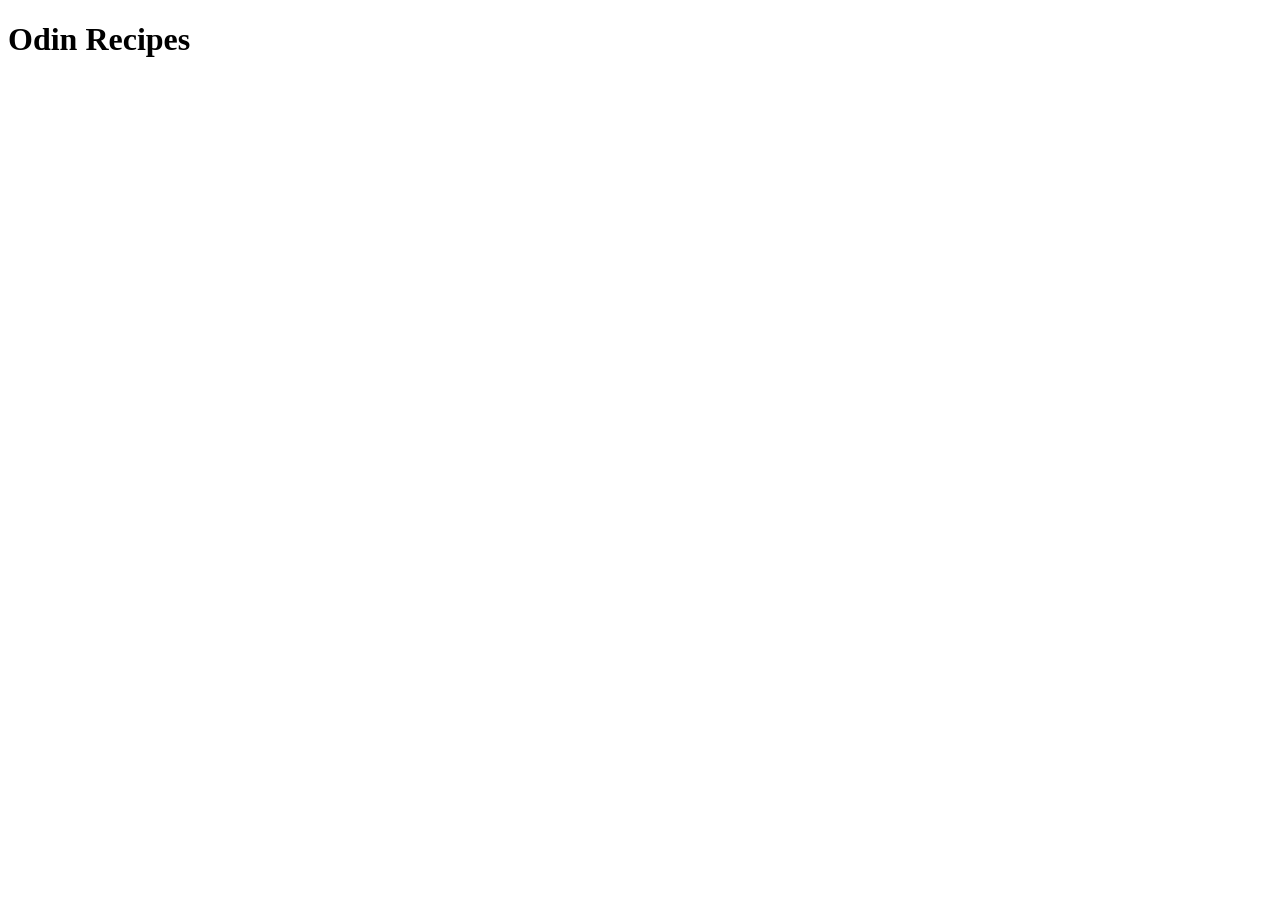
==== index.html @ b30a3f77 "project structure created and recipe images added" ====
<!DOCTYPE html>
<html lang="en">
    
<head>
    <meta charset="UTF-8">
    <meta name="viewport" content="width=device-width, initial-scale=1.0">
    <title>Recipes</title>
</head>

<body>
    <h1>Odin Recipes</h1>
    <br>
</body>

</html>
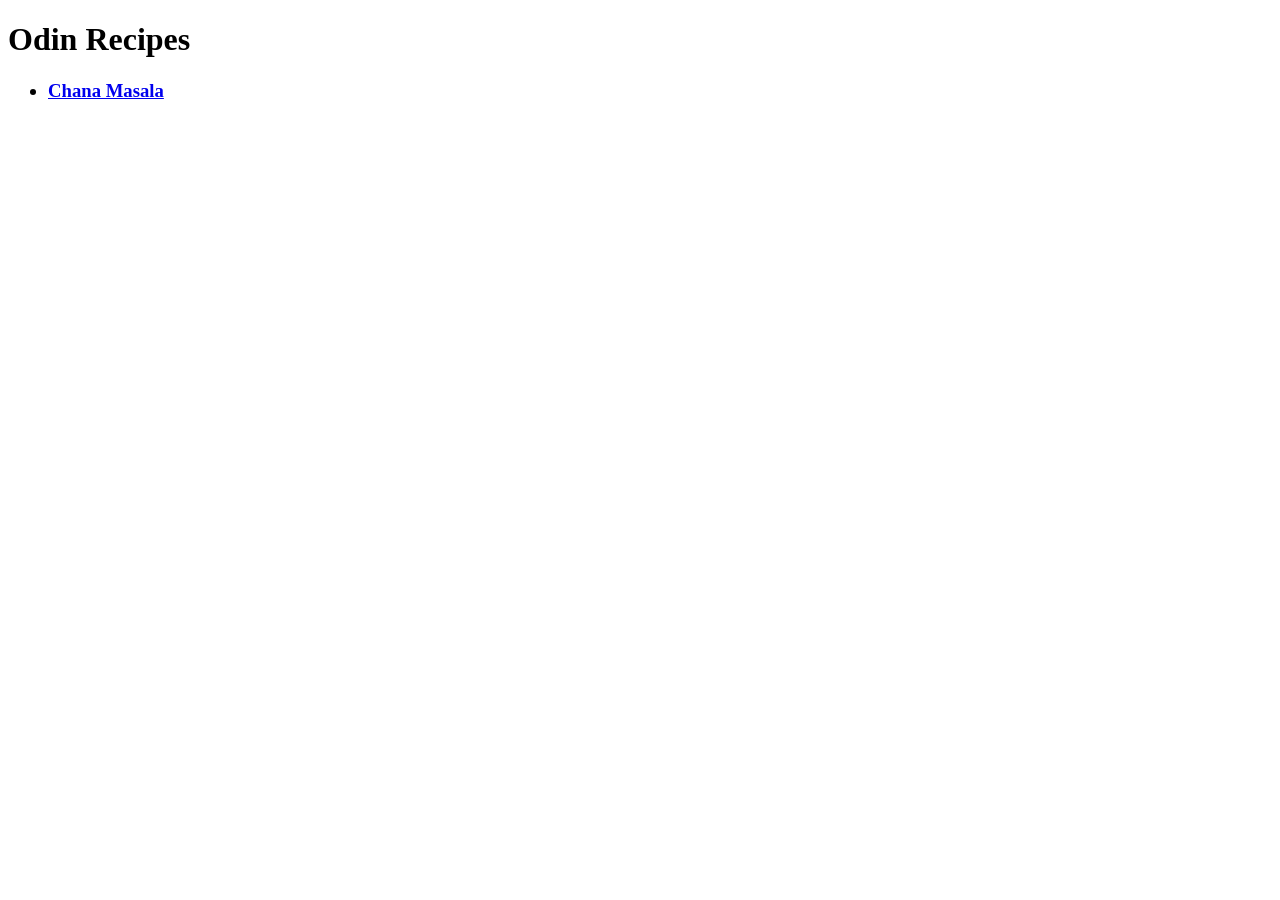
==== commit 623ea5f0: "chana masala page completed and empty files created for other recipes" ====
--- a/index.html
+++ b/index.html
@@ -1,15 +1,16 @@
 <!DOCTYPE html>
 <html lang="en">
-    
-<head>
-    <meta charset="UTF-8">
-    <meta name="viewport" content="width=device-width, initial-scale=1.0">
-    <title>Recipes</title>
-</head>
-
-<body>
-    <h1>Odin Recipes</h1>
-    <br>
-</body>
-
+    <head>
+        <meta charset="UTF-8">
+        <meta name="viewport" content="width=device-width, initial-scale=1.0">
+        <title>Recipes</title>
+    </head>
+    <body>
+        <h1>Odin Recipes</h1>
+        <h3>
+            <ul>
+                <li><a href="recipes/chana-masala.html">Chana Masala</a></li>
+            </ul>
+        </h3>
+    </body>
 </html>
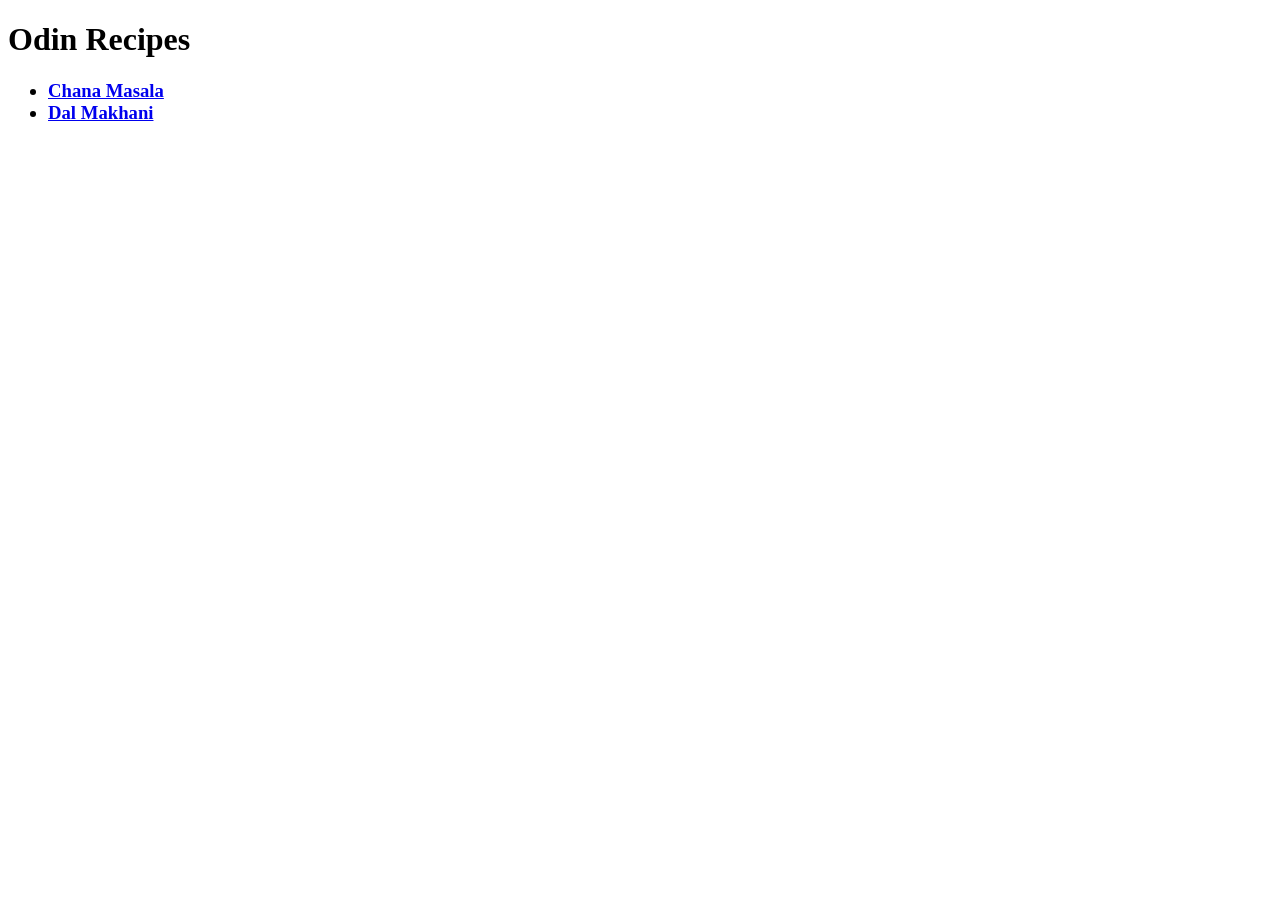
==== commit dd13c6a1: "dal makhani page completed" ====
--- a/index.html
+++ b/index.html
@@ -10,6 +10,7 @@
         <h3>
             <ul>
                 <li><a href="recipes/chana-masala.html">Chana Masala</a></li>
+                <li><a href="recipes/dal-makhani.html">Dal Makhani</a></li>
             </ul>
         </h3>
     </body>
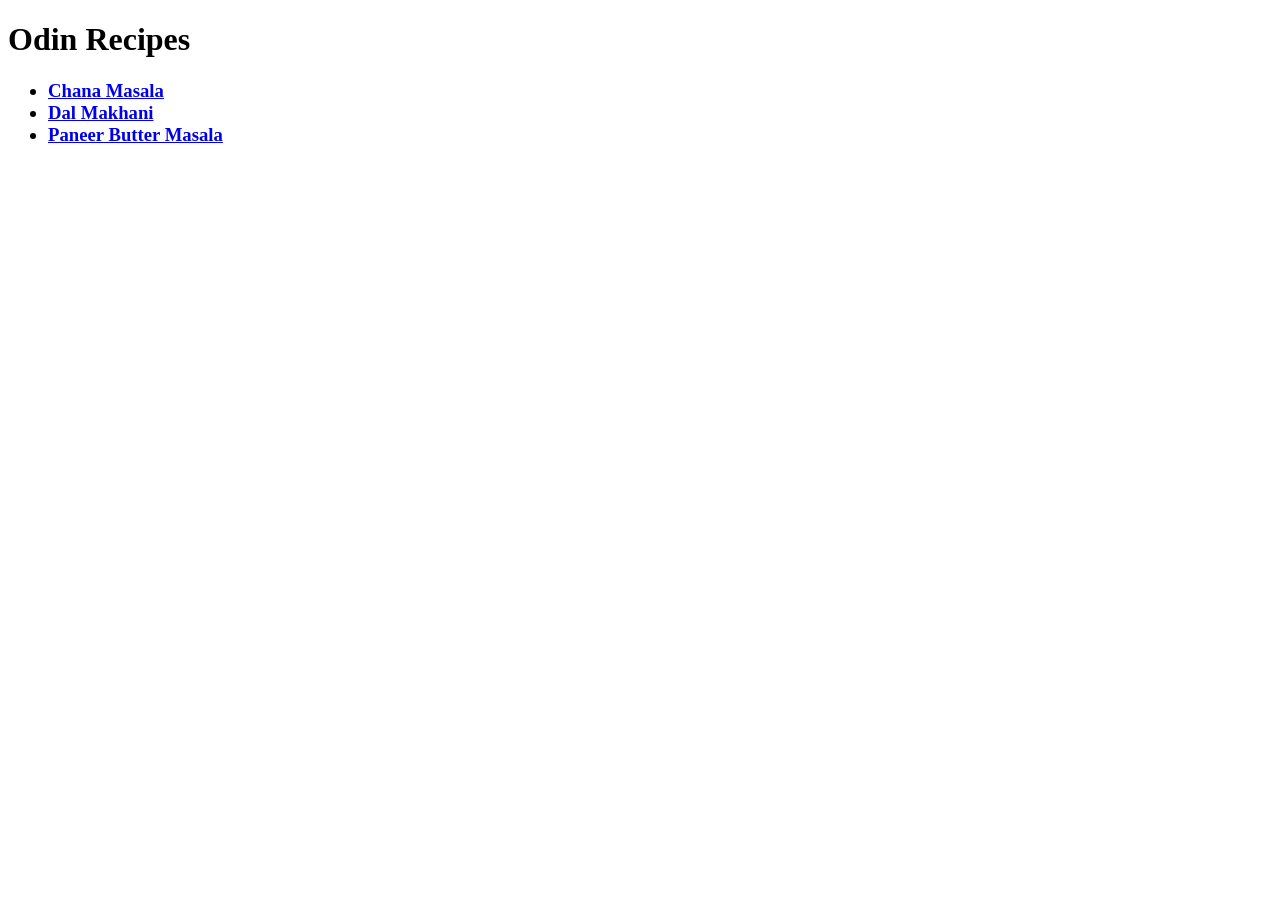
==== commit f8c4ee9b: "paneer butter masala page completed" ====
--- a/index.html
+++ b/index.html
@@ -11,6 +11,7 @@
             <ul>
                 <li><a href="recipes/chana-masala.html">Chana Masala</a></li>
                 <li><a href="recipes/dal-makhani.html">Dal Makhani</a></li>
+                <li><a href="recipes/paneer-butter-masala.html">Paneer Butter Masala</a></li>
             </ul>
         </h3>
     </body>
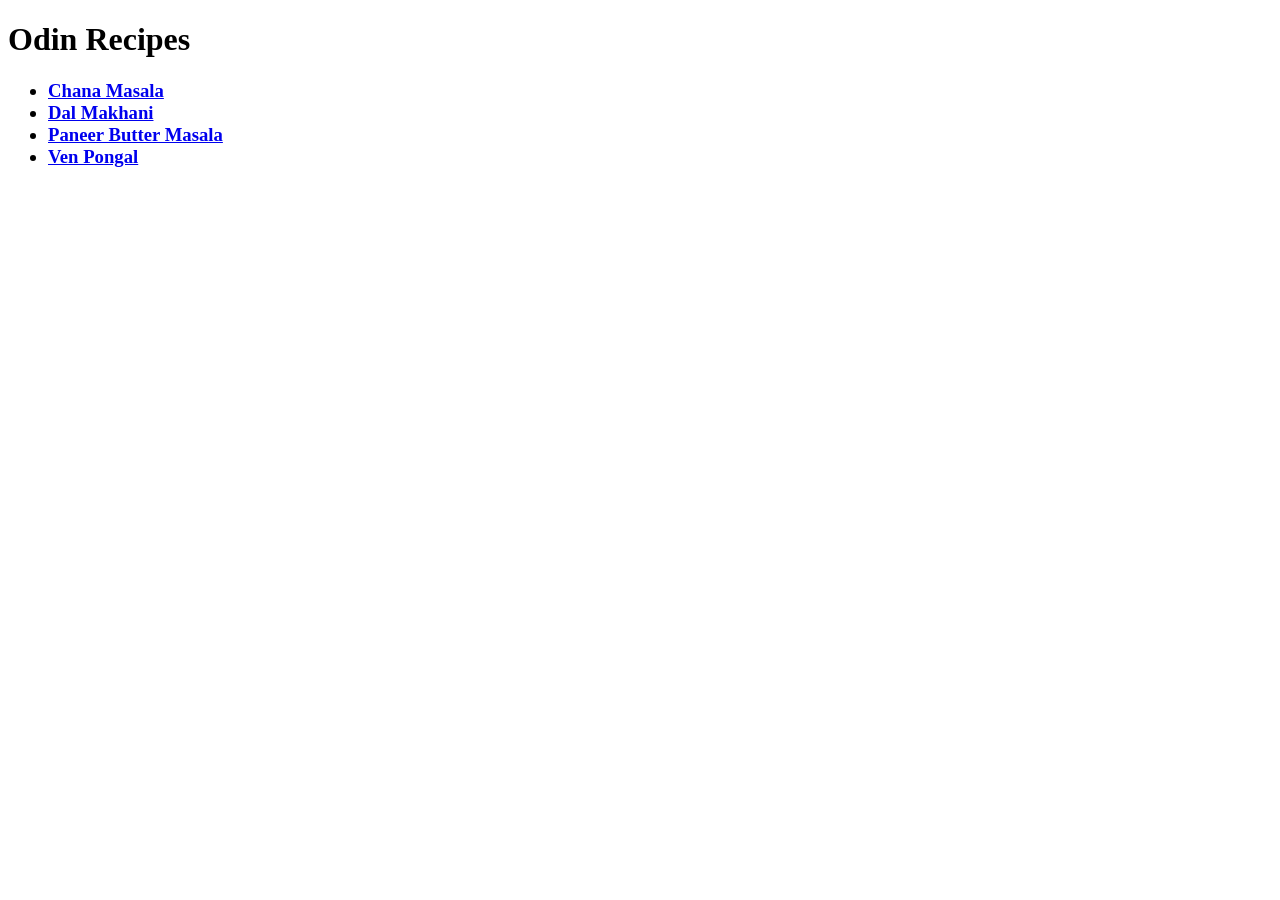
==== commit b1f43224: "ven pongal page completed and the project finished" ====
--- a/index.html
+++ b/index.html
@@ -12,6 +12,7 @@
                 <li><a href="recipes/chana-masala.html">Chana Masala</a></li>
                 <li><a href="recipes/dal-makhani.html">Dal Makhani</a></li>
                 <li><a href="recipes/paneer-butter-masala.html">Paneer Butter Masala</a></li>
+                <li><a href="recipes/ven-pongal.html">Ven Pongal</li>
             </ul>
         </h3>
     </body>
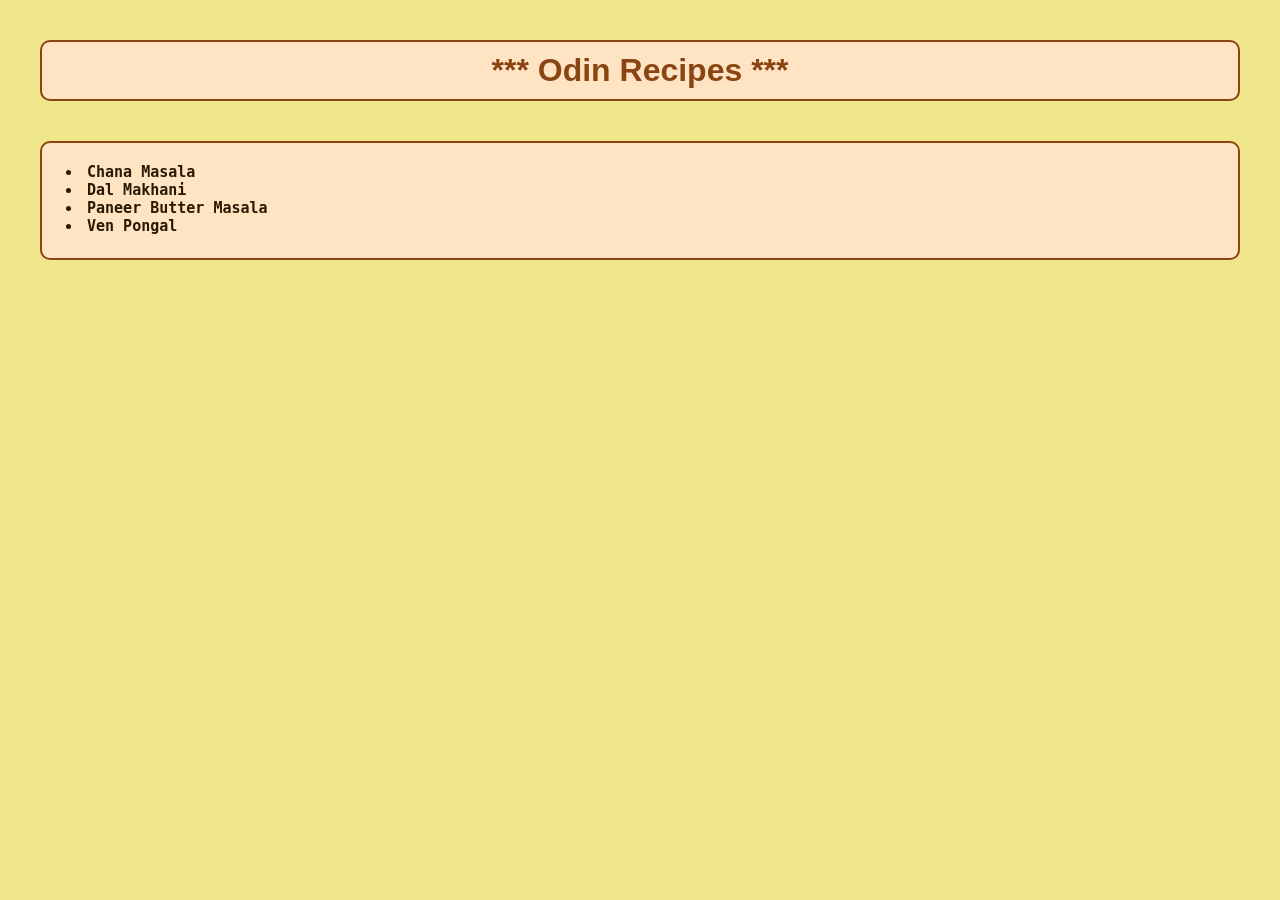
==== commit 3145446f: "1. style.css created and linked with index.html and home page is styled 2. Return home links in reci" ====
--- a/index.html
+++ b/index.html
@@ -4,9 +4,10 @@
         <meta charset="UTF-8">
         <meta name="viewport" content="width=device-width, initial-scale=1.0">
         <title>Recipes</title>
+        <link rel="stylesheet" href="style.css">
     </head>
     <body>
-        <h1>Odin Recipes</h1>
+        <h1>*** Odin Recipes ***</h1>
         <h3>
             <ul>
                 <li><a href="recipes/chana-masala.html">Chana Masala</a></li>
--- a/style.css
+++ b/style.css
@@ -0,0 +1,37 @@
+body {
+    font-family: Arial, sans-serif;
+    background-color:khaki;
+    margin: 0;
+    padding: 0;
+}
+
+h1 {
+    text-align: center;
+    color:saddlebrown;
+    font-weight: bold;
+    padding: 10px;
+    background-color:bisque;
+    border-radius: 10px;
+    border: 2px solid saddlebrown;
+    margin: 40px 40px;
+}
+
+ul {
+    font-family:monospace;
+    font-size: 15px;
+    background-color:bisque;
+    border-radius: 10px;
+    border: 2px solid saddlebrown;
+    color:rgb(41, 25, 0);
+    margin: 40px;
+    padding: 20px 40px;
+    padding-bottom:5px;
+    
+}
+
+a {
+    text-decoration: none;
+    color:rgb(41, 25, 0);
+    font-weight:bold;
+    padding: 5px;
+}
